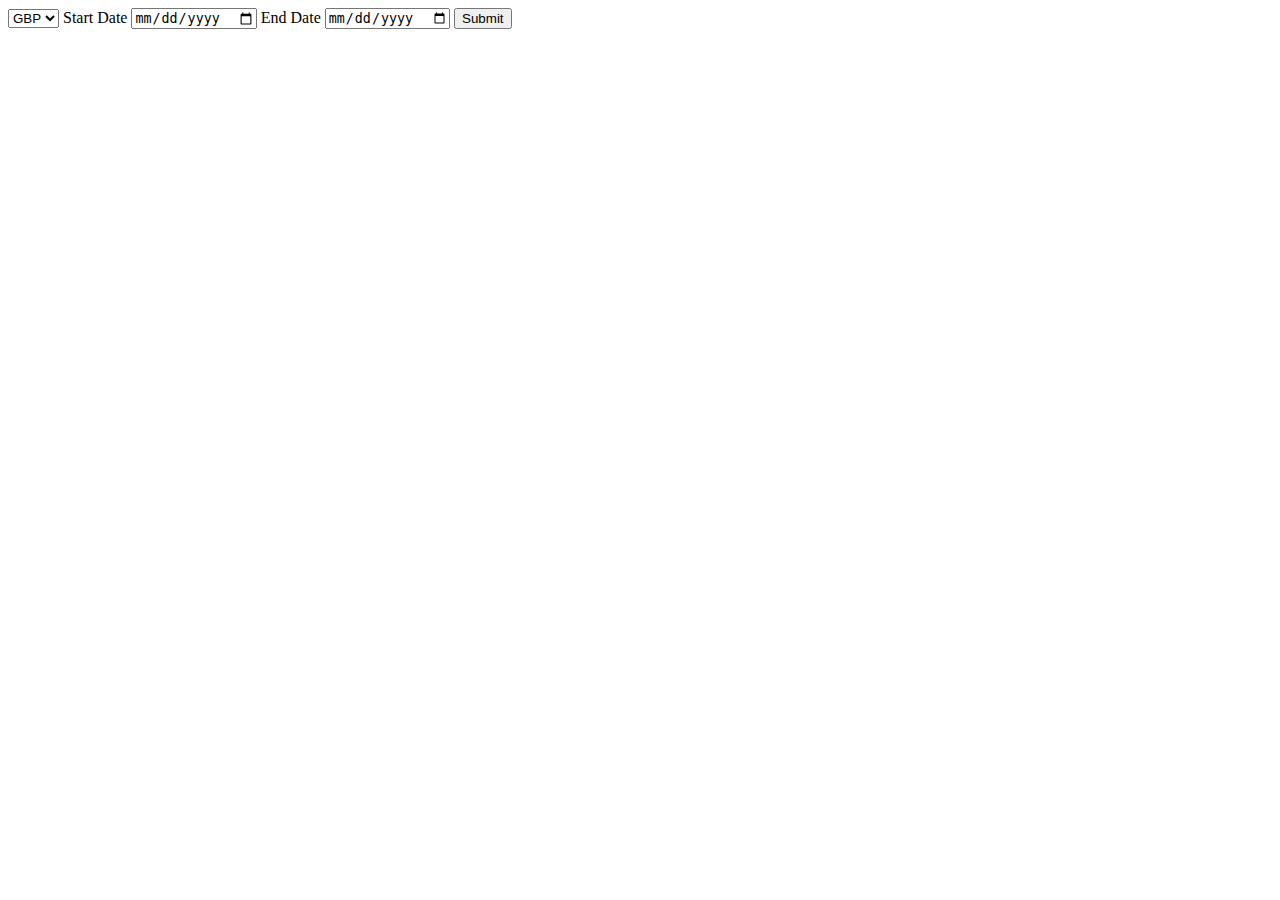
==== src/main/webapp/web-content/index.html @ 55dc8108 "WebMvc Configuration, jsp support configured" ====
<!DOCTYPE html>
<html class="document">
  <head>
    <meta http-equiv="Content-Type" content="text/html; charset=UTF-8">
    <title>Currency App</title>
    <script language="javascript" type="text/javascript" src="/jqPlot/jquery.min.js"></script>
    <script language="javascript" type="text/javascript" src="/jqPlot/jquery.jqplot.min.js"></script>
    <script type="text/javascript" src="/jqPlot/plugins/jqplot.dateAxisRenderer.js"></script>
    <link rel="stylesheet" type="text/css" href="/jqPlot/jquery.jqplot.css" />
	  <link rel="stylesheet" type="text/css" href="/style.css" />
	
  </head>
  <body>
  <div class="form">
    <form class="form" id="form">
      <select name="currencyCode">
        <option value="gbp">GBP</option>
        <option value="usd">USD</option>
        <option value="eur">EUR</option>
        <option value="chf">CHF</option>
      </select>
      <label class="form.label">Start Date</label>
      <input type="date" name="startDate">
      <label>End Date</label>
      <input type="date" name="endDate">
      <input type="submit" id="submit">
    </form>
  </div>
  <div class="chart">
    <h2 class="h2" id="currency"></h2>
    <span id="span"></span>
    <div class="chartdiv" id="chartdiv"></div>
  </div>
    <script>
      $(document).ready(function(){
  var myData = '';

  $("#submit").click(function(){
      getData();
      return false;
      });

  function getData() {
    $.ajax({
        url : 'http://localhost:8090/getData?' + $("#form").serialize(),
        method : 'GET',
        success : function(data) {
        myData = JSON.parse(data);

        $("h2#currency").text(myData.currency);

            var plot1 = $.jqplot('chartdiv', [myData.rates], {
                axes:{
                    xaxis:{
                        renderer:$.jqplot.DateAxisRenderer,
                        tickOptions:{formatString:'%Y-%m-%d'},
                    }
                }
            });
      },error:function(a, b, c){
            alert(JSON.parse(a.responseText).message);
            console.log(a);
            console.log(b);
            console.log(c);
        }
    });
  }
});
    </script>
  </body>
</html>
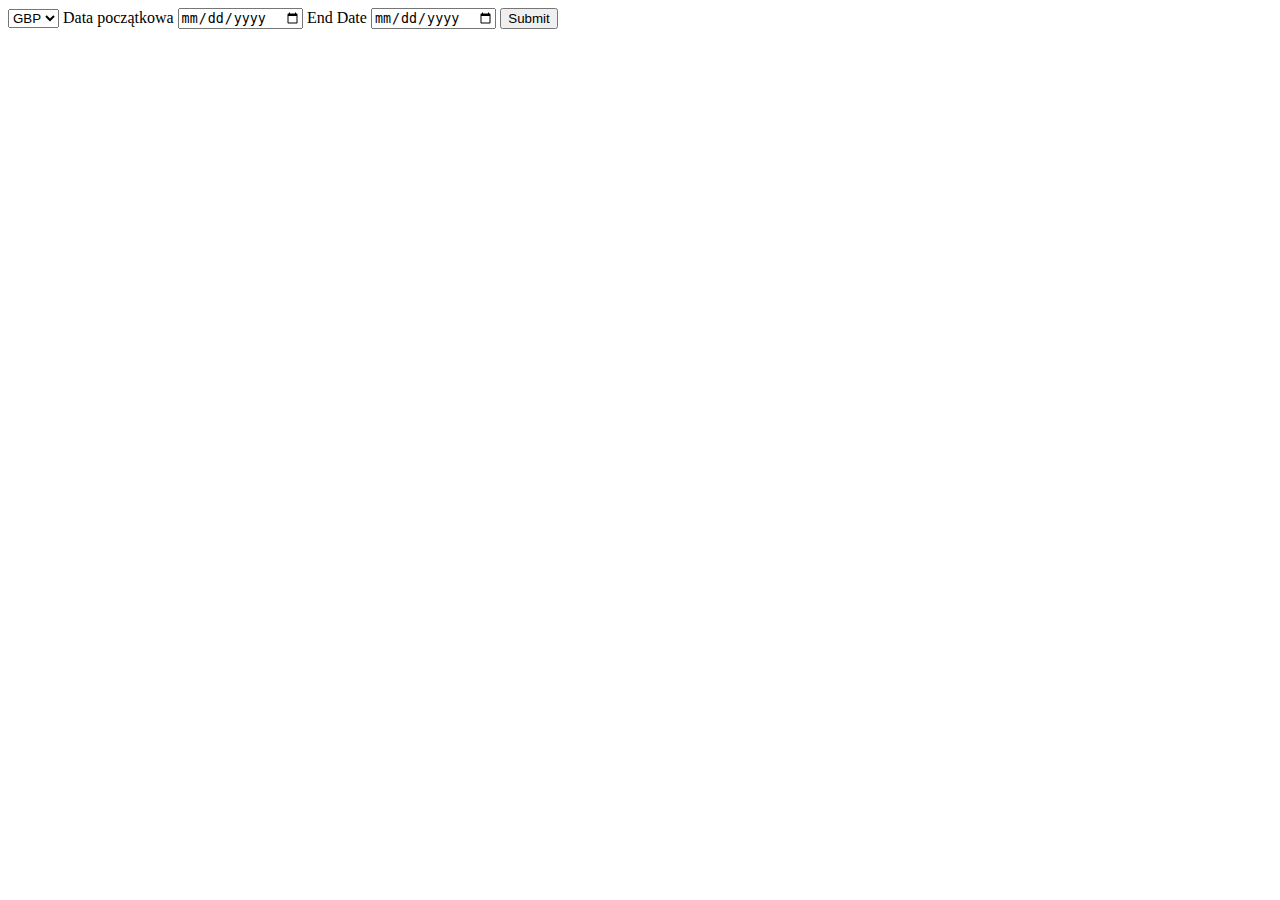
==== commit 70849f82: "test" ====
--- a/src/main/webapp/web-content/index.html
+++ b/src/main/webapp/web-content/index.html
@@ -19,7 +19,7 @@
         <option value="eur">EUR</option>
         <option value="chf">CHF</option>
       </select>
-      <label class="form.label">Start Date</label>
+      <label class="form.label">Data początkowa</label>
       <input type="date" name="startDate">
       <label>End Date</label>
       <input type="date" name="endDate">
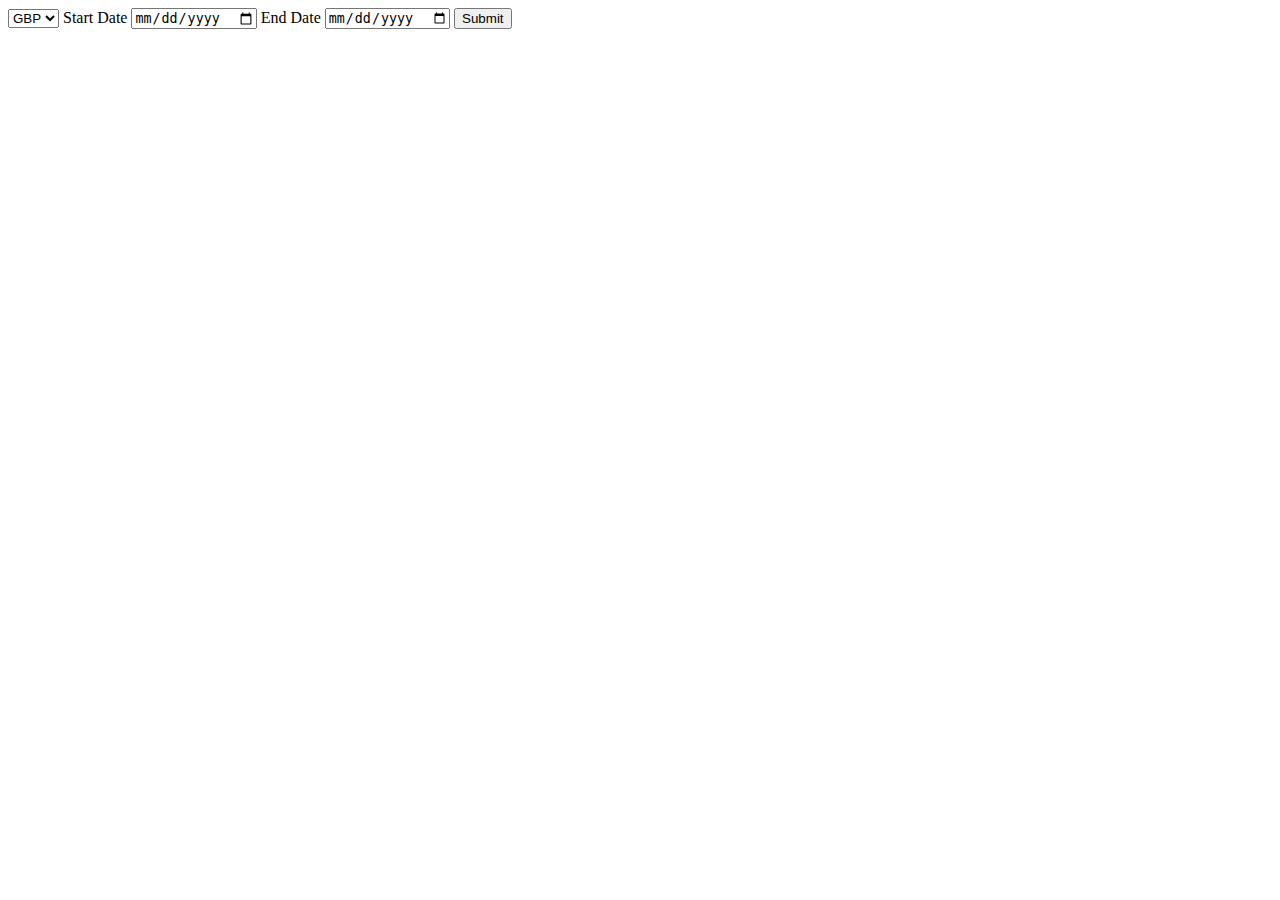
==== commit 7d7d2bbe: "reverted test changes" ====
--- a/src/main/webapp/web-content/index.html
+++ b/src/main/webapp/web-content/index.html
@@ -19,7 +19,7 @@
         <option value="eur">EUR</option>
         <option value="chf">CHF</option>
       </select>
-      <label class="form.label">Data początkowa</label>
+      <label class="form.label">Start Date</label>
       <input type="date" name="startDate">
       <label>End Date</label>
       <input type="date" name="endDate">
